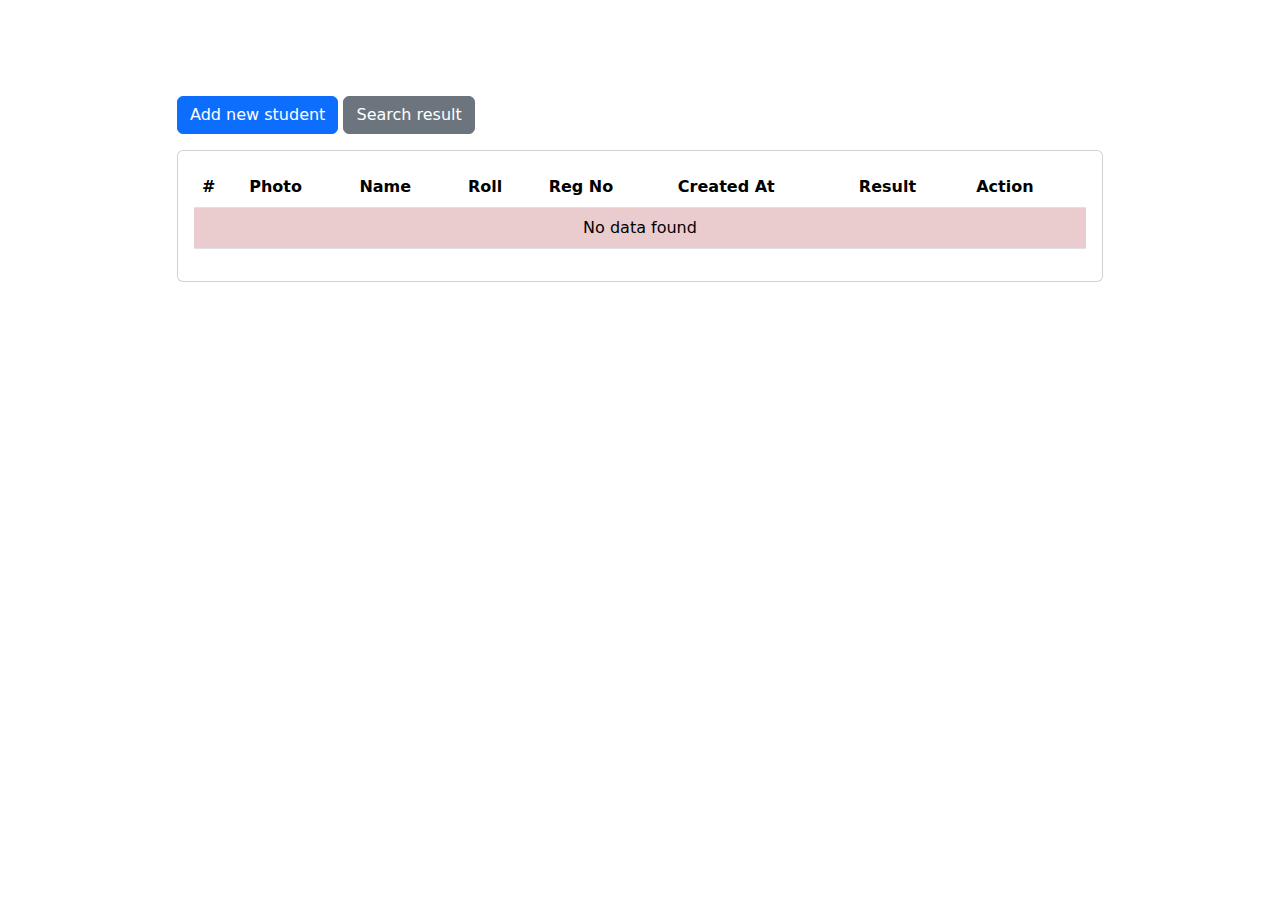
==== admin.html @ 7fcb7de1 "Add files via upload" ====
<!DOCTYPE html>
<html lang="en">
  <head>
    <meta charset="UTF-8" />
    <meta http-equiv="X-UA-Compatible" content="IE=edge" />
    <meta name="viewport" content="width=device-width, initial-scale=1.0" />
    <link rel="shortcut icon" href="./assets/img/user.png" type="image/x-icon" />
    <title>Sorobindu - Admin panel</title>
    <link rel="stylesheet" href="https://cdnjs.cloudflare.com/ajax/libs/font-awesome/6.4.0/css/all.min.css" />
    <link rel="stylesheet" href="https://cdn.jsdelivr.net/npm/bootstrap@5.3.0/dist/css/bootstrap.min.css" />
    <link rel="stylesheet" href="./assets/css/style.css" />
  </head>
  <body>
    <!-- student dashbord  -->
    <div class="container my-5">
      <div class="row justify-content-center">
        <div class="col-md-10 my-5">
          <button class="btn btn-primary mb-3" data-bs-target="#add_new_student_modal" data-bs-toggle="modal">Add new student</button>
          <a class="btn btn-secondary mb-3" href="index.html">Search result</a>
          <div class="card">
            <div class="card-body">
              <table class="table table-striped">
                <thead>
                  <tr>
                    <th>#</th>
                    <th>Photo</th>
                    <th>Name</th>
                    <th>Roll</th>
                    <th>Reg No</th>
                    <th>Created At</th>
                    <th>Result</th>
                    <th>Action</th>
                  </tr>
                </thead>
                <tbody class="all-students-data"></tbody>
              </table>
            </div>
          </div>
        </div>
      </div>
    </div>

    <!--  add student  -->
    <div class="modal fade" id="add_new_student_modal">
      <div class="modal-dialog modal-dialog-centered">
        <div class="modal-content">
          <div class="modal-header">
            <h2>Add new student</h2>
            <button class="btn-close" data-bs-dismiss="modal" id="add_student_modal_close"></button>
          </div>
          <div class="modal-body">
            <div class="msg"></div>
            <form id="student_create_form">
              <div class="form-floating my-2">
                <input type="text" class="form-control" placeholder="Name" name="name" id="name"/>
                <label for="name">Name</label>
              </div>
              <div class="form-floating my-2">
                <input type="text" class="form-control" placeholder="Roll" name="roll" id="roll"/>
                <label for="roll">Roll</label>
              </div>
              <div class="form-floating my-2">
                <input type="text" class="form-control" placeholder="Reg" name="reg" id="reg"/>
                <label for="reg">Reg no</label>
              </div>
              <div class="form-floating my-2">
                <input type="text" class="form-control photo" placeholder="Photo" name="photo" id="photo" />
                <label for="photo">Photo</label>
                <div class="photo_preview"></div>
              </div>
              <div class="my-2">
                <button type="submit" class="btn btn-primary w-100 my-1">Create</button>
                <button type="button" class="btn btn-danger w-100 my-1 reset">Reset</button>
              </div>
            </form>
          </div>
          <div class="modal-footer"></div>
        </div>
      </div>
    </div>

    <!-- Add result modal   -->
    <div class="modal fade" id="add_result_modal">
      <div class="modal-dialog modal-dialog-centered">
        <div class="modal-content">
          <div class="modal-header">
            <h2>Add result</h2>
            <button class="btn-close" data-bs-dismiss="modal" id="add_result_modal_close"></button>
          </div>
          <div class="modal-body">
            <div class="msg"></div>
            <form id="add_result_form">
              <div class="form-floating my-2">
                <input type="text" class="form-control" placeholder="Bangla" name="bangla" id="bangla" />
                <label for="bangla">Bangla</label>
              </div>
              <div class="form-floating my-2">
                <input type="text" class="form-control" placeholder="English" name="english" id="english" />
                <label for="english">English</label>
              </div>
              <div class="form-floating my-2">
                <input type="text" class="form-control" placeholder="Math" name="math" id="math" />
                <label for="math">Math</label>
              </div>
              <div class="form-floating my-2">
                <input type="text" class="form-control" placeholder="science" name="science" id="science" />
                <label for="science">Science</label>
              </div>
              <div class="form-floating my-2">
                <input type="text" class="form-control" placeholder="social_science" name="social_science" id="social_science" />
                <label for="social_science">Social science</label>
              </div>
              <div class="form-floating my-2">
                <input type="text" class="form-control" placeholder="Religion" name="religion" id="religion" />
                <label for="religion">Religion</label>
              </div>
              <div class="my-2">
                <input type="hidden" class="form-control" placeholder="ID" name="id" />
              </div>

              <div class="my-2">
                <button type="submit" class="btn btn-primary w-100 my-1">Add result</button>
              </div>
            </form>
          </div>
        </div>
      </div>
    </div>

    <!-- Edit result modal   -->
    <div class="modal fade" id="edit_result_modal">
      <div class="modal-dialog modal-dialog-centered">
        <div class="modal-content">
          <div class="modal-header">
            <h2>Edit result</h2>
            <button class="btn-close" data-bs-dismiss="modal" id="edit_result_modal_close"></button>
          </div>
          <div class="modal-body">
            <div class="msg"></div>
            <form id="edit_result_form">
              <div class="form-floating my-2">
                <input type="text" class="form-control" placeholder="Bangla" name="bangla" id="bangla" />
                <label for="bangla">Bangla</label>
              </div>
              <div class="form-floating my-2">
                <input type="text" class="form-control" placeholder="English" name="english" id="english" />
                <label for="english">English</label>
              </div>
              <div class="form-floating my-2">
                <input type="text" class="form-control" placeholder="Math" name="math" id="math" />
                <label for="math">Math</label>
              </div>
              <div class="form-floating my-2">
                <input type="text" class="form-control" placeholder="science" name="science" id="science" />
                <label for="science">Science</label>
              </div>
              <div class="form-floating my-2">
                <input type="text" class="form-control" placeholder="social_science" name="social_science" id="social_science" />
                <label for="social_science">Social science</label>
              </div>
              <div class="form-floating my-2">
                <input type="text" class="form-control" placeholder="Religion" name="religion" id="religion" />
                <label for="religion">Religion</label>
              </div>
              <div class="my-2">
                <input type="hidden" class="form-control" placeholder="ID" name="id" />
              </div>
              <div class="my-2">
                <button type="submit" class="btn btn-primary w-100 my-1">Update result</button>
              </div>
            </form>
          </div>
        </div>
      </div>
    </div>

    <!-- modal for view student on dashbord  -->
    <div class="modal fade" id="show_single_student_modal">
      <div class="modal-dialog modal-dialog-centered">
        <div class="modal-content">
          <div class="modal-body single_student_container"></div>
        </div>
      </div>
    </div>

    <!-- Edite student and update student new data  -->
    <div class="modal fade" id="edite_student_modal">
      <div class="modal-dialog modal-dialog-centered">
        <div class="modal-content">
          <div class="modal-header">
            <h2>Update student</h2>
            <button class="btn-close" data-bs-dismiss="modal" id="edite_student_modal_close"></button>
          </div>
          <div class="modal-body">
            <div class="msg"></div>
            <form id="student_edite_form">
              <div class="form-floating my-2">
                <input type="text" class="form-control" placeholder="Name" name="name" />
                <label for="name">Name</label>
              </div>
              <div class="form-floating my-2">
                <input type="text" class="form-control" placeholder="Roll" name="roll" id="roll" />
                <label for="roll">Roll</label>
              </div>
              <div class="form-floating my-2">
                <input type="text" class="form-control" placeholder="Reg" name="reg" id="reg" />
                <label for="reg">Reg no</label>
              </div>
              <div class="my-2">
                <input type="text" class="form-control photo" placeholder="Photo" name="photo" />
                <div class="photo_preview"></div>
              </div>
              <div class="my-2">
                <input type="hidden" class="form-control" placeholder="id" name="id" />
              </div>
              <div class="my-2">
                <button type="submit" class="btn btn-primary w-100 my-1">Update student</button>
              </div>
            </form>
          </div>
        </div>
      </div>
    </div>

    <script src="https://cdn.jsdelivr.net/npm/bootstrap@5.3.0/dist/js/bootstrap.bundle.min.js"></script>
    <script src="./assets/js/main.js"></script>
    <script src="./src/data.js"></script>
    <script src="./src/functions.js"></script>
    <script src="./src/main.js"></script>
  </body>
</html>
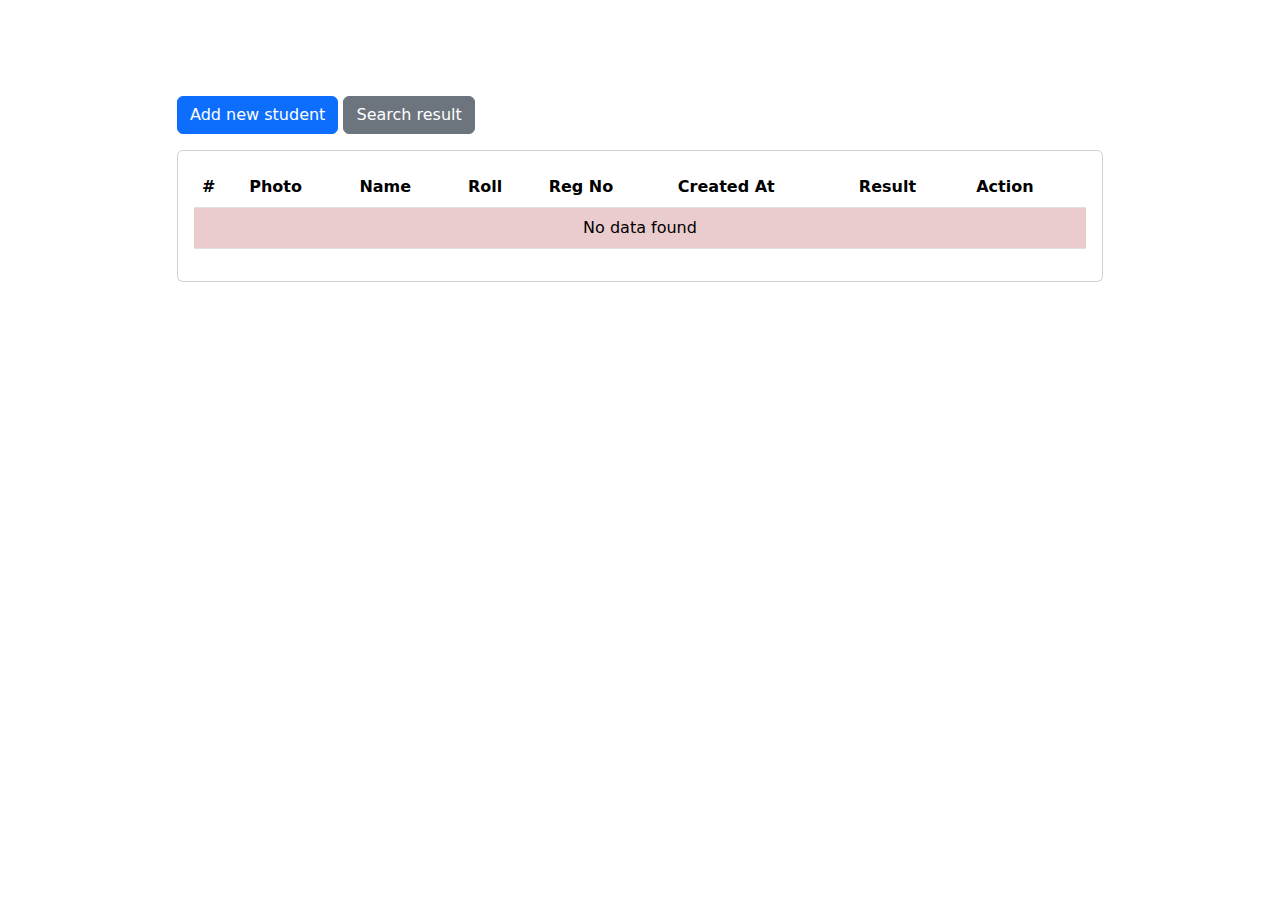
==== commit 51a73681: "dfdf" ====
--- a/admin.html
+++ b/admin.html
@@ -176,7 +176,7 @@
 
     <!-- modal for view student on dashbord  -->
     <div class="modal fade" id="show_single_student_modal">
-      <div class="modal-dialog modal-dialog-centered">
+      <div class="modal-dialog modal-dialog-centered" style="max-width: 800px;">
         <div class="modal-content">
           <div class="modal-body single_student_container"></div>
         </div>
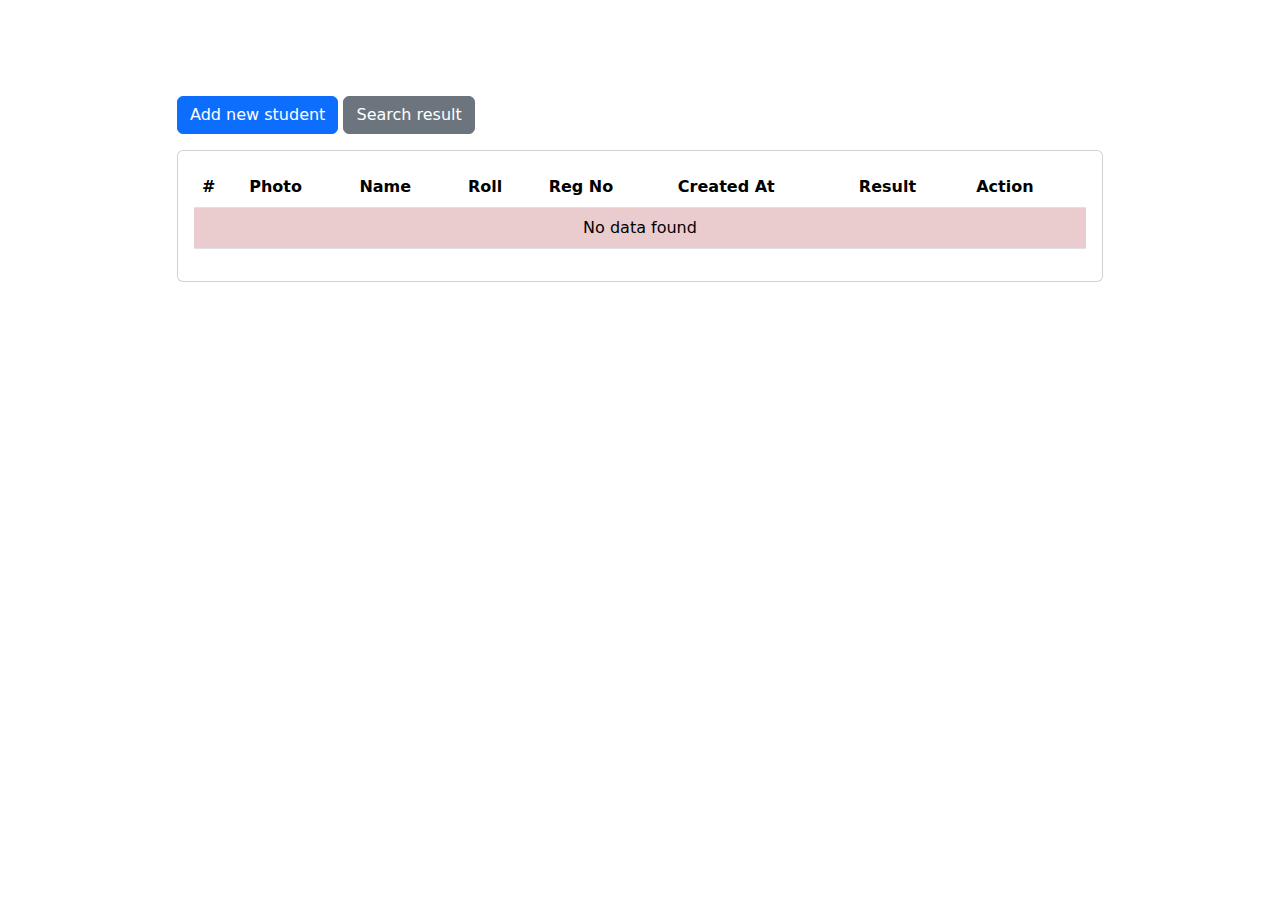
==== commit 47d61268: "gb" ====
--- a/admin.html
+++ b/admin.html
@@ -19,7 +19,8 @@
           <a class="btn btn-secondary mb-3" href="index.html">Search result</a>
           <div class="card">
             <div class="card-body">
-              <table class="table table-striped">
+             <div class="table-responsive-sm">
+              <table class="table table-striped ">
                 <thead>
                   <tr>
                     <th>#</th>
@@ -34,6 +35,7 @@
                 </thead>
                 <tbody class="all-students-data"></tbody>
               </table>
+             </div>
             </div>
           </div>
         </div>
@@ -178,6 +180,9 @@
     <div class="modal fade" id="show_single_student_modal">
       <div class="modal-dialog modal-dialog-centered" style="max-width: 800px;">
         <div class="modal-content">
+         <div class="text-end mt-2 me-2">
+          <button class="btn-close" data-bs-dismiss="modal" id="show_single_student_modal"></button>
+         </div>
           <div class="modal-body single_student_container"></div>
         </div>
       </div>
--- a/assets/css/style.css
+++ b/assets/css/style.css
@@ -0,0 +1,16 @@
+.preloder{
+    display: none;
+}
+.res_status {
+    display: inline-block;
+    font-size: 16px;
+    font-weight: 400;
+    background: #198754;
+    color: white;
+    padding: 5px 9px;
+    border-radius: 3px;
+    text-transform: uppercase;
+}
+.res_status.f{
+    background-color: rgb(185, 24, 24);
+}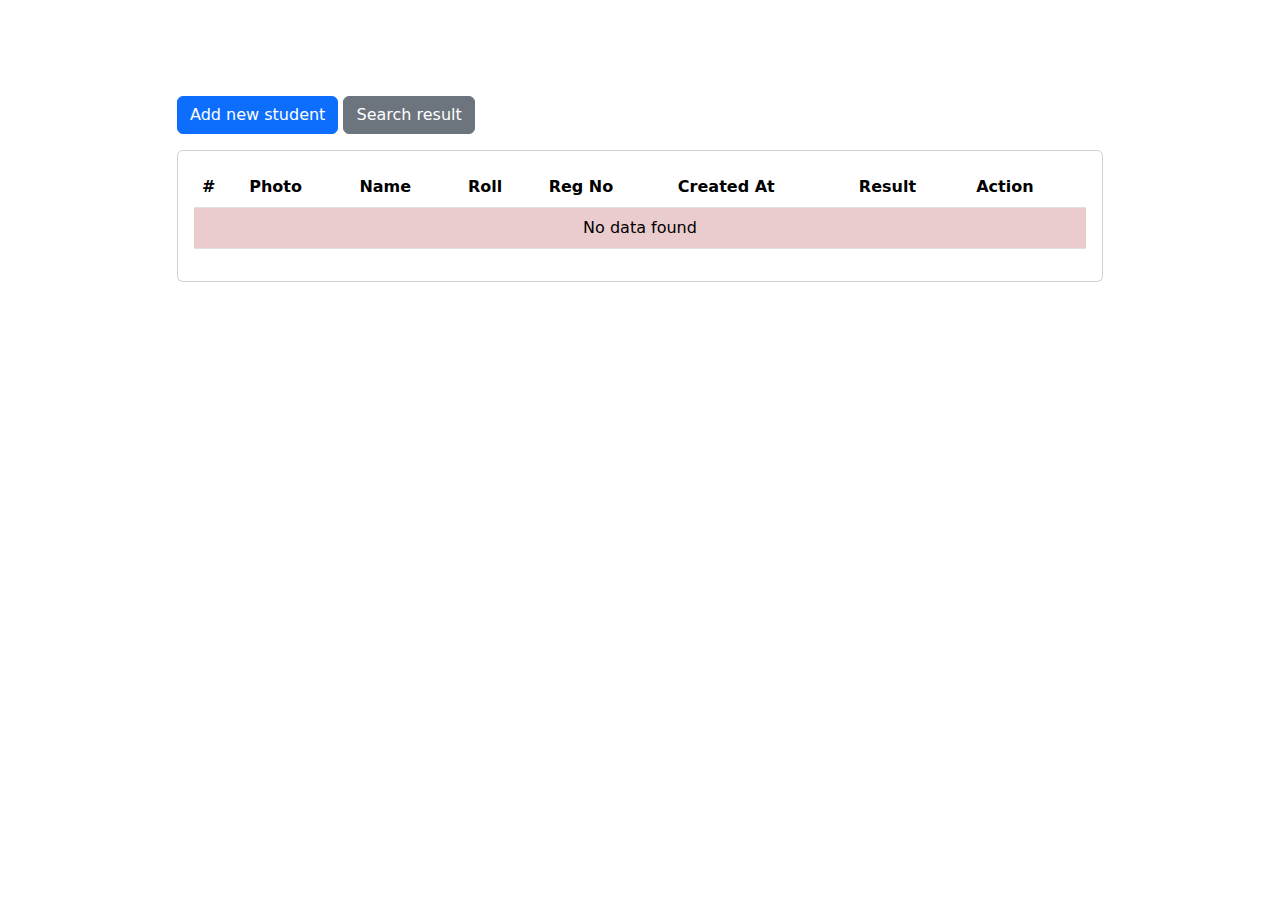
==== commit 79368092: "df" ====
--- a/admin.html
+++ b/admin.html
@@ -10,7 +10,7 @@
     <link rel="stylesheet" href="https://cdn.jsdelivr.net/npm/bootstrap@5.3.0/dist/css/bootstrap.min.css" />
     <link rel="stylesheet" href="./assets/css/style.css" />
   </head>
-  <body>
+  <body >
     <!-- student dashbord  -->
     <div class="container my-5">
       <div class="row justify-content-center">
--- a/assets/css/style.css
+++ b/assets/css/style.css
@@ -13,4 +13,7 @@
 }
 .res_status.f{
     background-color: rgb(185, 24, 24);
+}
+.modal-dialog{
+    max-width: 800px;
 }